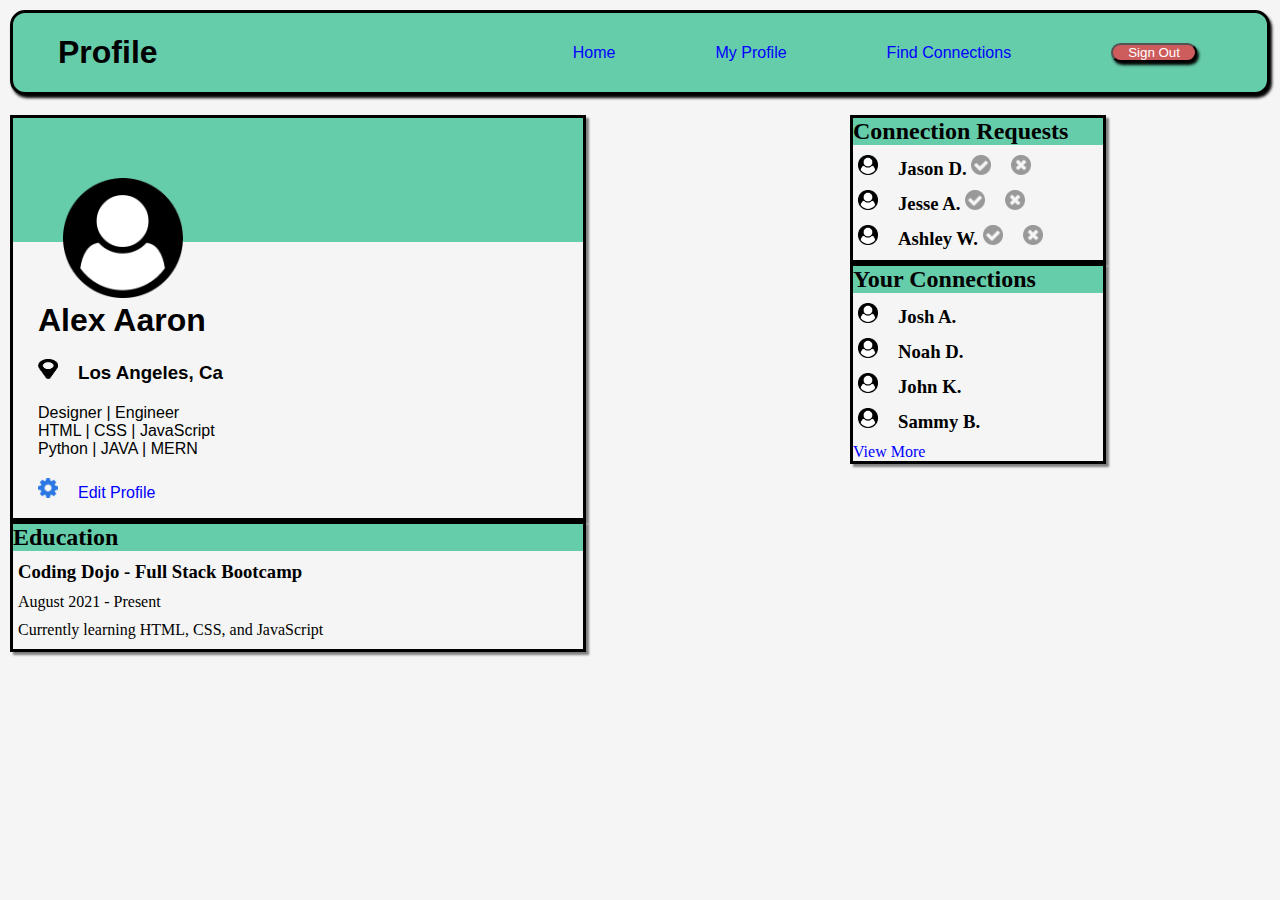
==== Week 1 Assignments/Professional Page/index.html @ c2b810c3 "prof profile updates" ====
<!DOCTYPE html>
<html lang="en">

<head>
    <meta charset="UTF-8">
    <meta http-equiv="X-UA-Compatible" content="IE=edge">
    <meta name="viewport" content="width=device-width, initial-scale=1.0">
    <link rel="stylesheet" href="style.css">
    <title>Professional Page</title>
</head>

<body>
    <div class="nav">
        <h1 class="nav-title">Profile</h1>
        <ul class="nav-links">
            <li><a href="#">Home</a></li>
            <li><a href="#" class="active">My Profile</a></li>
            <li><a href="#">Find Connections</a></li>
            <li><button class="btn">Sign Out</button></li>
        </ul>
    </div>
    <div class="main-layout">
        <div class="col-1">
            <div class="container-1">
                <div class="header-img">
                    <img src="icons/user-circle.png" alt="user pic">
                </div>
                <div class="profile">
                    <h1>Alex Aaron</h1>
                    <h3><img src="icons/map-marker.png" alt="location flag">Los Angeles, Ca</h3>
                    <p>Designer | Engineer <br>
                        HTML | CSS | JavaScript <br>
                        Python | JAVA | MERN</p>
                    <p><img src="icons/gear.png" alt="settings gear"><a href="#">Edit Profile</a></p>
                </div>
            </div>
            <div class="container-2">
                <div class="education">
                    <h2>Education</h2>
                    <h3>Coding Dojo - Full Stack Bootcamp</h3>
                    <p>August 2021 - Present</p>
                    <p>Currently learning HTML, CSS, and JavaScript</p>
                </div>
            </div>
        </div>
        <div class="col-2">
            <div class="container-3">
                <div class="requests">
                    <h2>Connection Requests</h2>
                    <h3><img src="icons/user-circle.png" alt="user pic">Jason D. <img src="icons/accept-circle.png"
                            alt="check mark"><img src="icons/close-circle.png" alt="reject"></h3>
                    <h3><img src="icons/user-circle.png" alt="user pic">Jesse A. <img src="icons/accept-circle.png"
                            alt="check mark"><img src="icons/close-circle.png" alt="reject"></h3>
                    <h3><img src="icons/user-circle.png" alt="user pic">Ashley W. <img src="icons/accept-circle.png"
                            alt="check mark"><img src="icons/close-circle.png" alt="reject"></h3>
                </div>
            </div>
            <div class="container-4">
                <div class="connections">
                    <h2>Your Connections</h2>
                    <h3><img src="icons/user-circle.png" alt="user pic">Josh A.</h3>
                    <h3><img src="icons/user-circle.png" alt="user pic">Noah D.</h3>
                    <h3><img src="icons/user-circle.png" alt="user pic">John K.</h3>
                    <h3><img src="icons/user-circle.png" alt="user pic">Sammy B.</h3>
                    <a href="#">View More</a>
                </div>
            </div>
        </div>
    </div>
</body>

</html>
---- Week 1 Assignments/Professional Page/style.css ----
*{
    margin: 0px;
    padding: 0px;
}

body{
    padding: 10px;
    background-color: whitesmoke;
}

.nav{
    display: flex;
    justify-content: space-between;
    align-items: center;
    background-color: mediumaquamarine;
    border-radius: 15px;
    border: 3px solid black;
    padding: 0 20px;
    box-shadow: 2px 3px 3px black;
    font-family: 'Lucida Sans', 'Lucida Sans Regular', 'Lucida Grande', 'Lucida Sans Unicode', Geneva, Verdana, sans-serif;
    margin-bottom: 20px;
}


.nav-title{
    margin-left: 25px;
}

.nav-links{
    display: flex;
    justify-content: space-evenly;
    align-items: center;
}


li{
    list-style-type: none;
    padding: 30px 50px;
}

a{
    text-decoration: none;
    color: blue;
}

button{
    box-shadow: 2px 3px 3px black;
    background-color: indianred;
    border-radius: 16px;
    padding: 0 15px;
    color: white;
    font-family: 'Lucida Sans', 'Lucida Sans Regular', 'Lucida Grande', 'Lucida Sans Unicode', Geneva, Verdana, sans-serif;
}

.main-layout{
    display: flex;
}

.col-1{
    flex: 2;

}
.col-2{
    flex: 1;

}

.container-1{
    border: 3px solid black;
    box-shadow: 3px 3px 2px grey;
    height: 400px;
    width: 570px;
    font-family: 'Lucida Sans', 'Lucida Sans Regular', 'Lucida Grande', 'Lucida Sans Unicode', Geneva, Verdana, sans-serif;
}

.container-2{
    border: 3px solid black;
    box-shadow: 3px 3px 2px grey;
    width: 570px;
}

.container-2 h2{
    background-color: mediumaquamarine;
}

.container-3{
    border: 3px solid black;
    box-shadow: 3px 3px 2px grey;
    width: 250px;
}

.container-3 h2{
    background-color: mediumaquamarine;
}

.container-4{
    border: 3px solid black;
    box-shadow: 3px 3px 2px grey;
    width: 250px;
}

.container-4 h2{
    background-color: mediumaquamarine;
}


.profile{
    margin-top: 50px;
    margin-left: 20px;
    display: flex;
    justify-content: space-around;
    flex-direction: column;
}

.header-img{
    background-color: mediumaquamarine;
}

h1, h3, p{
    margin: 10px 5px;
}

.header-img img{
    height: 120px;
    width: 120px;
    position: relative;
    top: 60px;
    left: 50px;
}

img{
    height: 20px;
    width: 20px;
    margin-right: 20px;
}
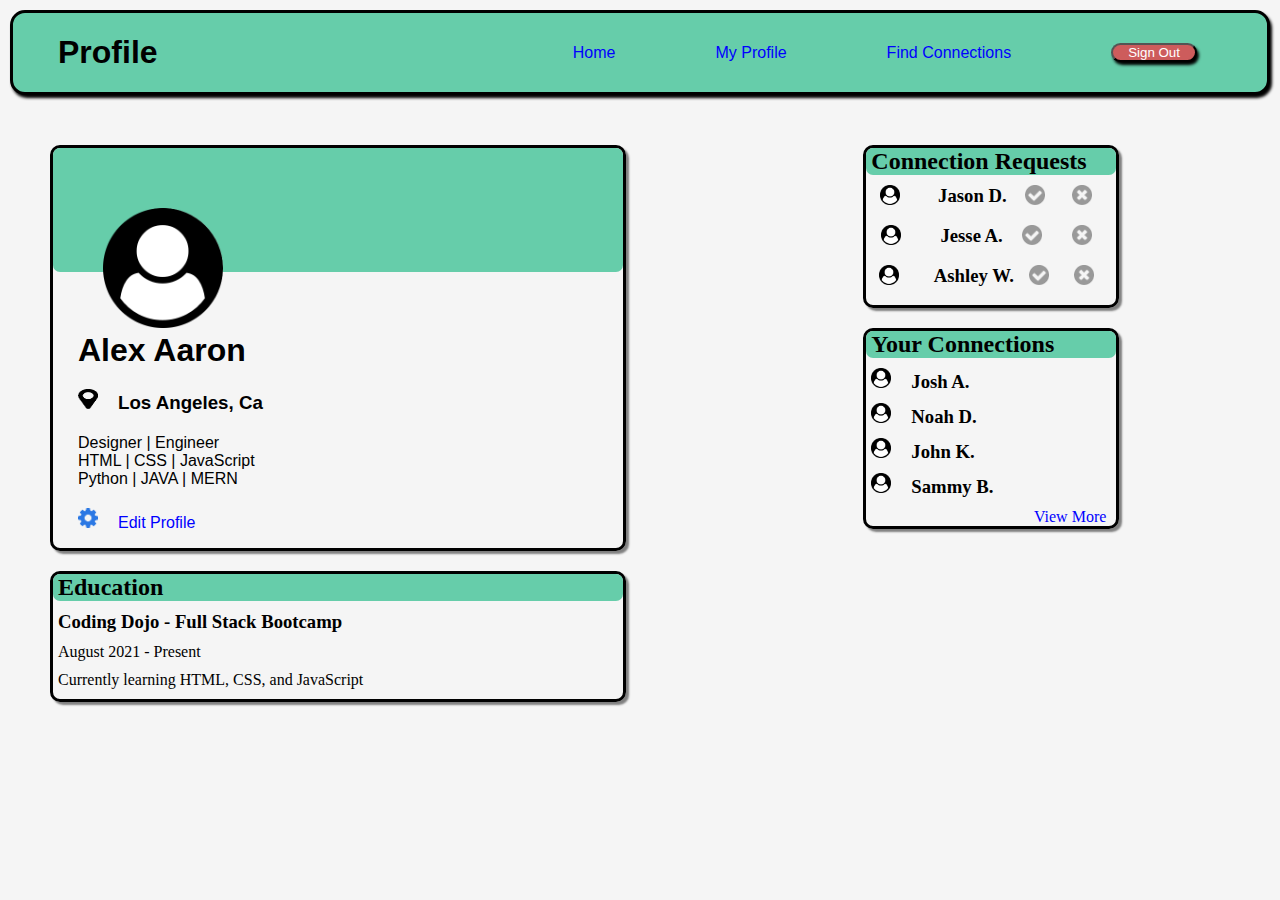
==== commit 646a2736: "updates" ====
--- a/Week 1 Assignments/Professional Page/index.html
+++ b/Week 1 Assignments/Professional Page/index.html
@@ -47,21 +47,18 @@
             <div class="container-3">
                 <div class="requests">
                     <h2>Connection Requests</h2>
-                    <h3><img src="icons/user-circle.png" alt="user pic">Jason D. <img src="icons/accept-circle.png"
-                            alt="check mark"><img src="icons/close-circle.png" alt="reject"></h3>
-                    <h3><img src="icons/user-circle.png" alt="user pic">Jesse A. <img src="icons/accept-circle.png"
-                            alt="check mark"><img src="icons/close-circle.png" alt="reject"></h3>
-                    <h3><img src="icons/user-circle.png" alt="user pic">Ashley W. <img src="icons/accept-circle.png"
-                            alt="check mark"><img src="icons/close-circle.png" alt="reject"></h3>
+                    <h3><img src="icons/user-circle.png" alt="user pic">Jason D.<button><img src="icons/accept-circle.png" alt="check mark"></button><button><img src="icons/close-circle.png" alt="reject"></button></h3>
+                    <h3><img src="icons/user-circle.png" alt="user pic">Jesse A. <button><img src="icons/accept-circle.png" alt="check mark"></button><button><img src="icons/close-circle.png" alt="reject"></button></h3>
+                    <h3><img src="icons/user-circle.png" alt="user pic">Ashley W.<button><img src="icons/accept-circle.png" alt="check mark"></button><button><img src="icons/close-circle.png" alt="reject"></button></h3>
                 </div>
             </div>
             <div class="container-4">
                 <div class="connections">
                     <h2>Your Connections</h2>
-                    <h3><img src="icons/user-circle.png" alt="user pic">Josh A.</h3>
-                    <h3><img src="icons/user-circle.png" alt="user pic">Noah D.</h3>
-                    <h3><img src="icons/user-circle.png" alt="user pic">John K.</h3>
-                    <h3><img src="icons/user-circle.png" alt="user pic">Sammy B.</h3>
+                        <h3><img src="icons/user-circle.png" alt="user pic">Josh A.</h3>
+                        <h3><img src="icons/user-circle.png" alt="user pic">Noah D.</h3>
+                        <h3><img src="icons/user-circle.png" alt="user pic">John K.</h3>
+                        <h3><img src="icons/user-circle.png" alt="user pic">Sammy B.</h3>
                     <a href="#">View More</a>
                 </div>
             </div>
--- a/Week 1 Assignments/Professional Page/style.css
+++ b/Week 1 Assignments/Professional Page/style.css
@@ -6,6 +6,7 @@
 body{
     padding: 10px;
     background-color: whitesmoke;
+    margin: 0 auto;
 }
 
 .nav{
@@ -43,7 +44,7 @@
     color: blue;
 }
 
-button{
+.nav-links button{
     box-shadow: 2px 3px 3px black;
     background-color: indianred;
     border-radius: 16px;
@@ -58,16 +59,17 @@
 
 .col-1{
     flex: 2;
-
+    margin: 30px 40px;
 }
 .col-2{
     flex: 1;
-
+    margin: 30px 40px;
 }
 
 .container-1{
     border: 3px solid black;
     box-shadow: 3px 3px 2px grey;
+    border-radius: 10px;
     height: 400px;
     width: 570px;
     font-family: 'Lucida Sans', 'Lucida Sans Regular', 'Lucida Grande', 'Lucida Sans Unicode', Geneva, Verdana, sans-serif;
@@ -76,7 +78,9 @@
 .container-2{
     border: 3px solid black;
     box-shadow: 3px 3px 2px grey;
+    border-radius: 10px;
     width: 570px;
+    margin-top: 20px;
 }
 
 .container-2 h2{
@@ -86,21 +90,44 @@
 .container-3{
     border: 3px solid black;
     box-shadow: 3px 3px 2px grey;
+    border-radius: 10px;
     width: 250px;
+}
+
+.container-3 h3{
+    display: flex;
+    justify-content: space-around;
 }
 
 .container-3 h2{
     background-color: mediumaquamarine;
 }
 
+.container-3 button{
+    border: none;
+    background-color: whitesmoke;
+    height: 30px;
+    width: 30px;
+    display: flex;
+
+}
+
 .container-4{
     border: 3px solid black;
     box-shadow: 3px 3px 2px grey;
+    border-radius: 10px;
     width: 250px;
+    margin-top: 20px;
 }
 
 .container-4 h2{
     background-color: mediumaquamarine;
+}
+
+.container-4 a{
+    display: flex;
+    justify-content: flex-end;
+    padding-right: 10px;
 }
 
 
@@ -114,10 +141,16 @@
 
 .header-img{
     background-color: mediumaquamarine;
+    border-radius: 7px;
 }
 
 h1, h3, p{
     margin: 10px 5px;
+}
+
+h2{
+    padding-left: 5px;
+    border-radius: 7px;
 }
 
 .header-img img{
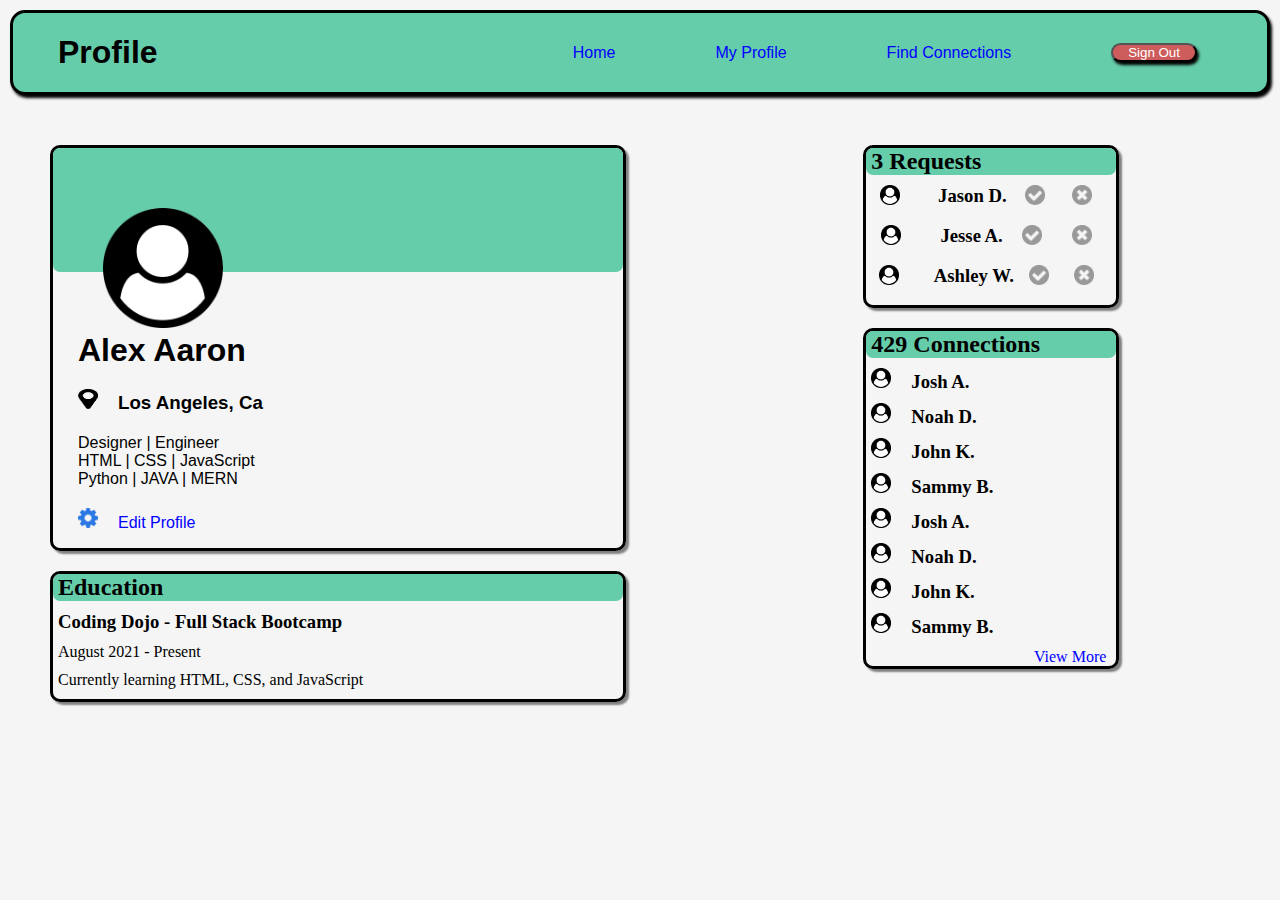
==== commit 0f8a05a8: "javascript functionality" ====
--- a/Week 1 Assignments/Professional Page/index.html
+++ b/Week 1 Assignments/Professional Page/index.html
@@ -26,12 +26,12 @@
                     <img src="icons/user-circle.png" alt="user pic">
                 </div>
                 <div class="profile">
-                    <h1>Alex Aaron</h1>
+                    <h1 id="name">Alex Aaron</h1>
                     <h3><img src="icons/map-marker.png" alt="location flag">Los Angeles, Ca</h3>
                     <p>Designer | Engineer <br>
                         HTML | CSS | JavaScript <br>
                         Python | JAVA | MERN</p>
-                    <p><img src="icons/gear.png" alt="settings gear"><a href="#">Edit Profile</a></p>
+                    <p><img src="icons/gear.png" alt="settings gear"><a href="#" onclick="editName()">Edit Profile</a></p>
                 </div>
             </div>
             <div class="container-2">
@@ -46,24 +46,31 @@
         <div class="col-2">
             <div class="container-3">
                 <div class="requests">
-                    <h2>Connection Requests</h2>
-                    <h3><img src="icons/user-circle.png" alt="user pic">Jason D.<button><img src="icons/accept-circle.png" alt="check mark"></button><button><img src="icons/close-circle.png" alt="reject"></button></h3>
-                    <h3><img src="icons/user-circle.png" alt="user pic">Jesse A. <button><img src="icons/accept-circle.png" alt="check mark"></button><button><img src="icons/close-circle.png" alt="reject"></button></h3>
-                    <h3><img src="icons/user-circle.png" alt="user pic">Ashley W.<button><img src="icons/accept-circle.png" alt="check mark"></button><button><img src="icons/close-circle.png" alt="reject"></button></h3>
+                    <h2><span id="connection-request">3</span> Requests</h2>
+                    <h3 id="friend-request"><img src="icons/user-circle.png" alt="user pic">Jason D.<button><img onclick="remove();updateRequestCount(); updateConnectionCount();"  src="icons/accept-circle.png" alt="check mark"></button><button><img onclick="remove();updateRequestCount()" src="icons/close-circle.png" alt="reject"></button></h3>
+                    <h3 id="friend-request2"><img src="icons/user-circle.png" alt="user pic">Jesse A. <button><img onclick="remove2(); updateConnectionCount(); updateRequestCount()" src="icons/accept-circle.png" alt="check mark"></button><button><img onclick="remove2(); updateRequestCount()" src="icons/close-circle.png" alt="reject"></button></h3>
+                    <h3 id="friend-request3"><img src="icons/user-circle.png" alt="user pic">Ashley W.<button><img onclick="remove3(); updateConnectionCount(); updateRequestCount()" src="icons/accept-circle.png" alt="check mark"></button><button><img onclick="remove3(); updateRequestCount()" src="icons/close-circle.png" alt="reject"></button></h3>
                 </div>
             </div>
             <div class="container-4">
                 <div class="connections">
-                    <h2>Your Connections</h2>
+                    <h2><span id="connections">429</span> Connections</h2>
+                    <div class="connections-list">
                         <h3><img src="icons/user-circle.png" alt="user pic">Josh A.</h3>
                         <h3><img src="icons/user-circle.png" alt="user pic">Noah D.</h3>
                         <h3><img src="icons/user-circle.png" alt="user pic">John K.</h3>
                         <h3><img src="icons/user-circle.png" alt="user pic">Sammy B.</h3>
+                        <h3><img src="icons/user-circle.png" alt="user pic">Josh A.</h3>
+                        <h3><img src="icons/user-circle.png" alt="user pic">Noah D.</h3>
+                        <h3><img src="icons/user-circle.png" alt="user pic">John K.</h3>
+                        <h3><img src="icons/user-circle.png" alt="user pic">Sammy B.</h3>
+                    </div>
                     <a href="#">View More</a>
                 </div>
             </div>
         </div>
     </div>
+    <script src="script.js"></script>
 </body>
 
 </html>